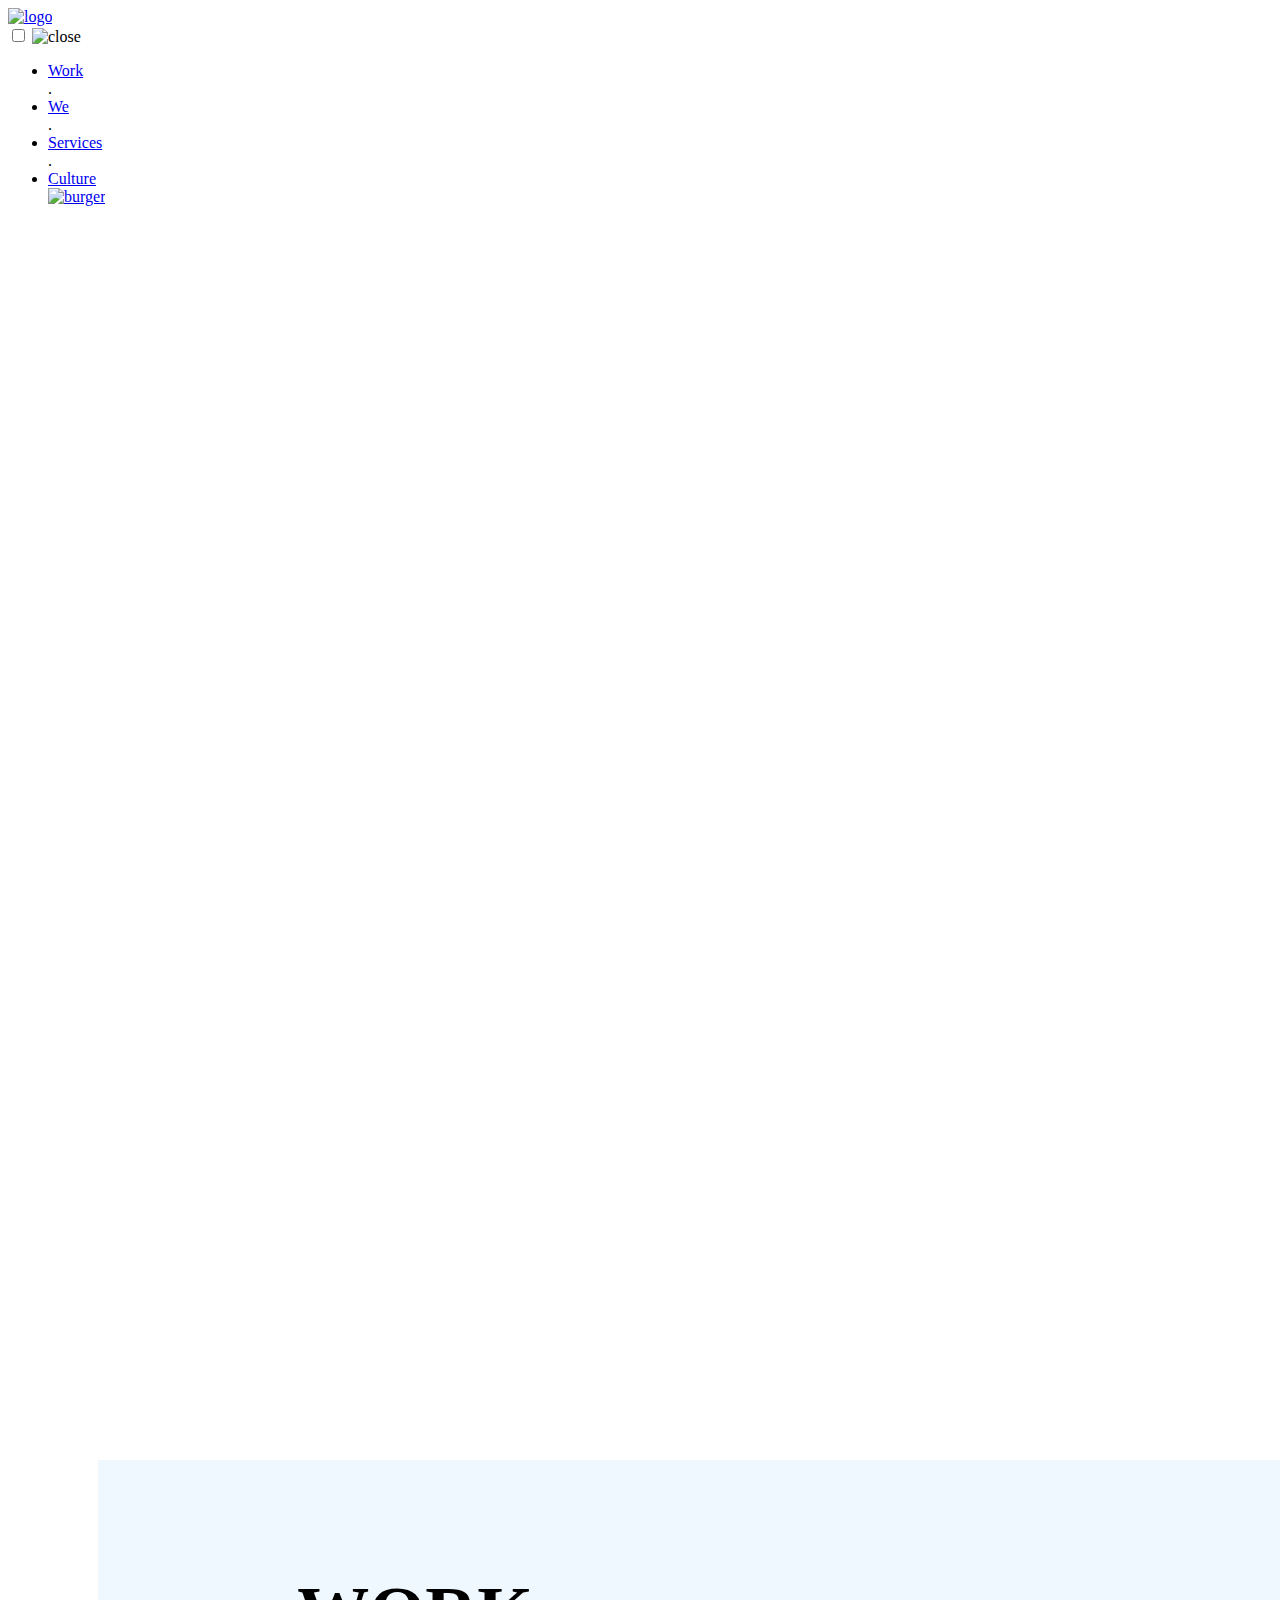
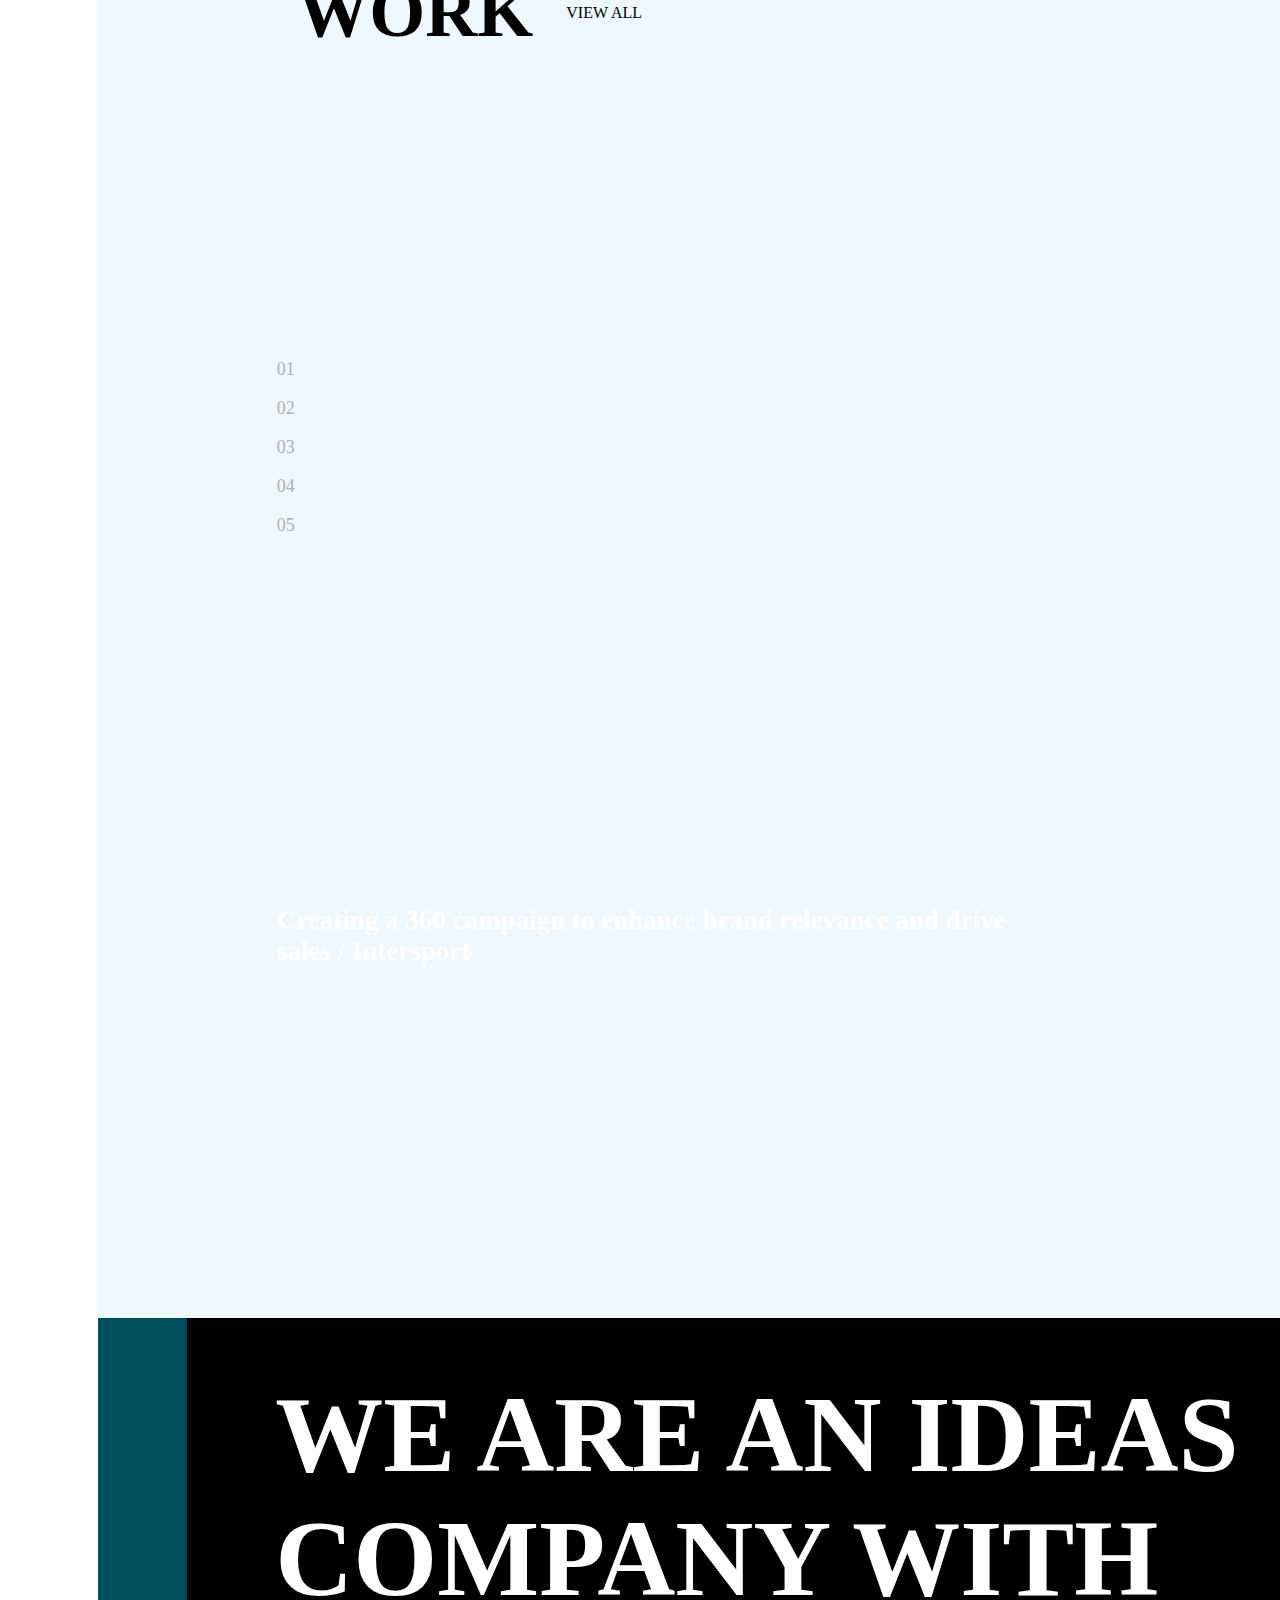
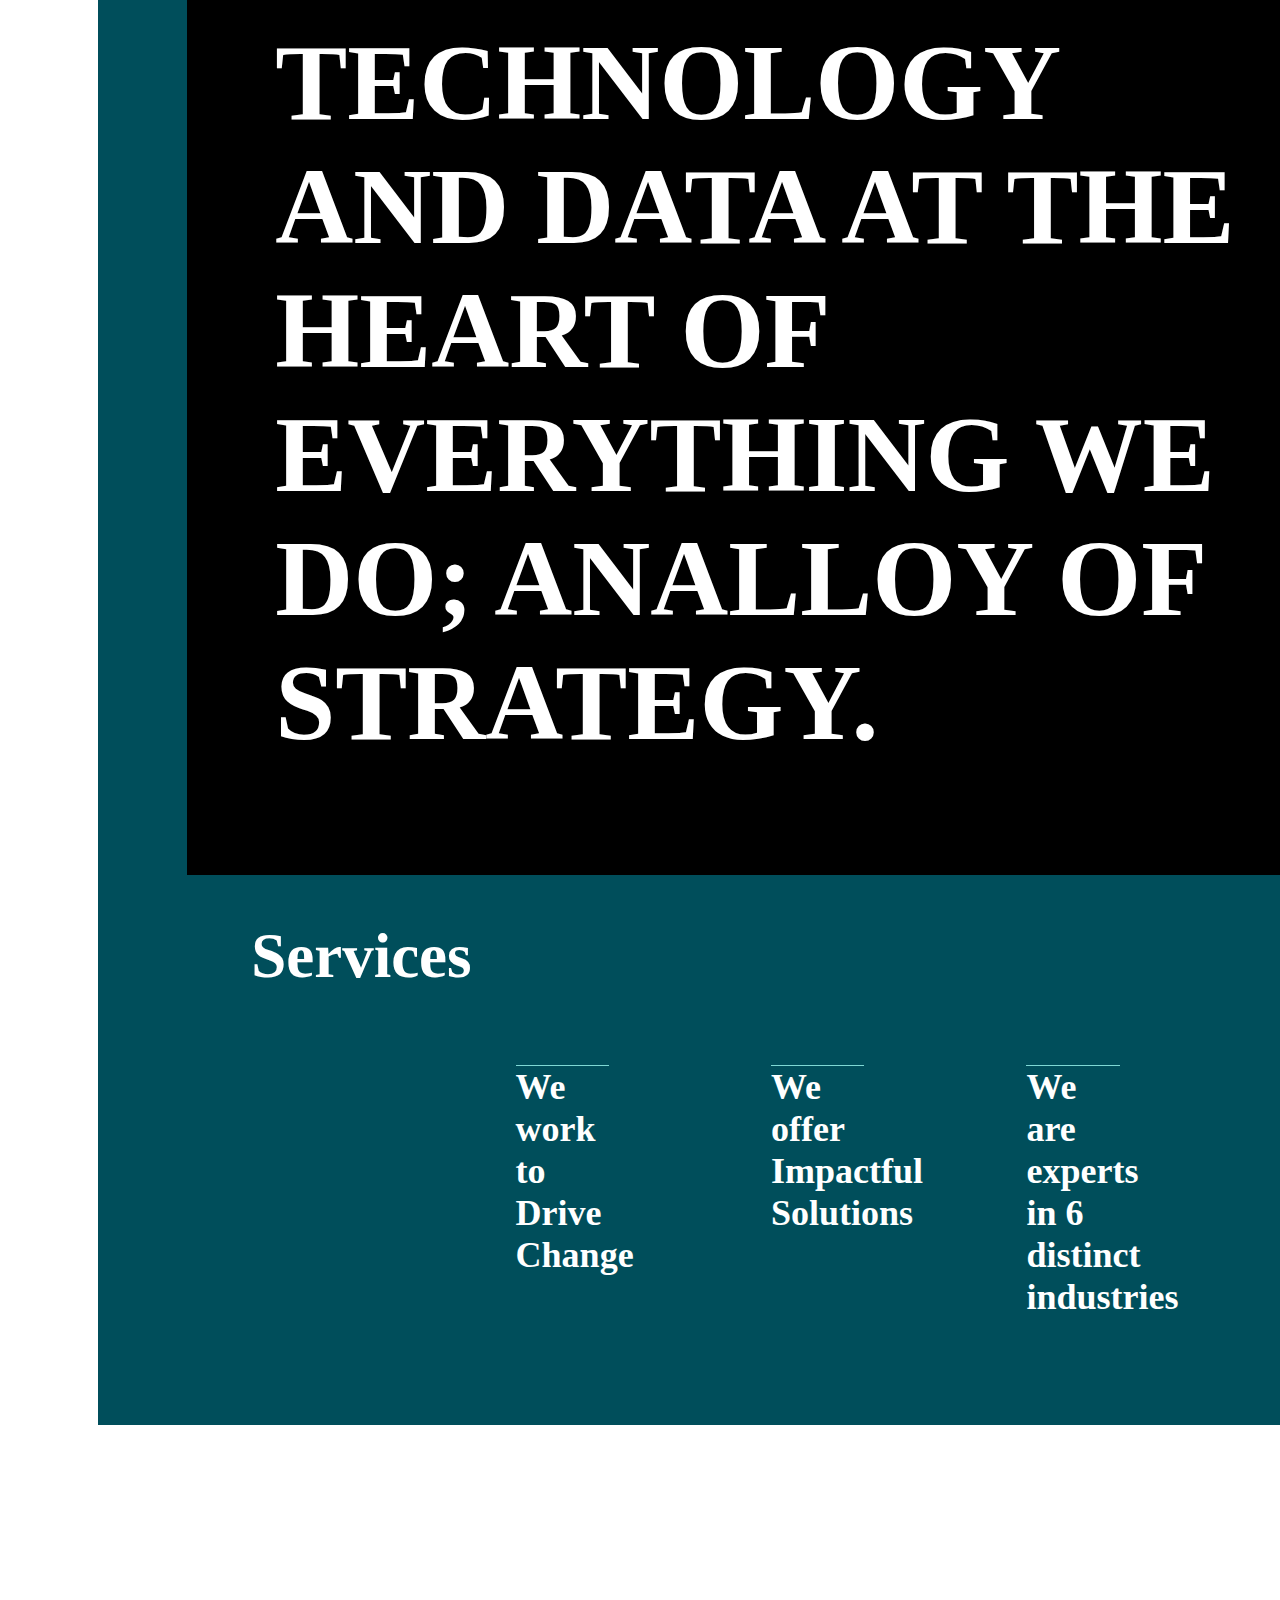
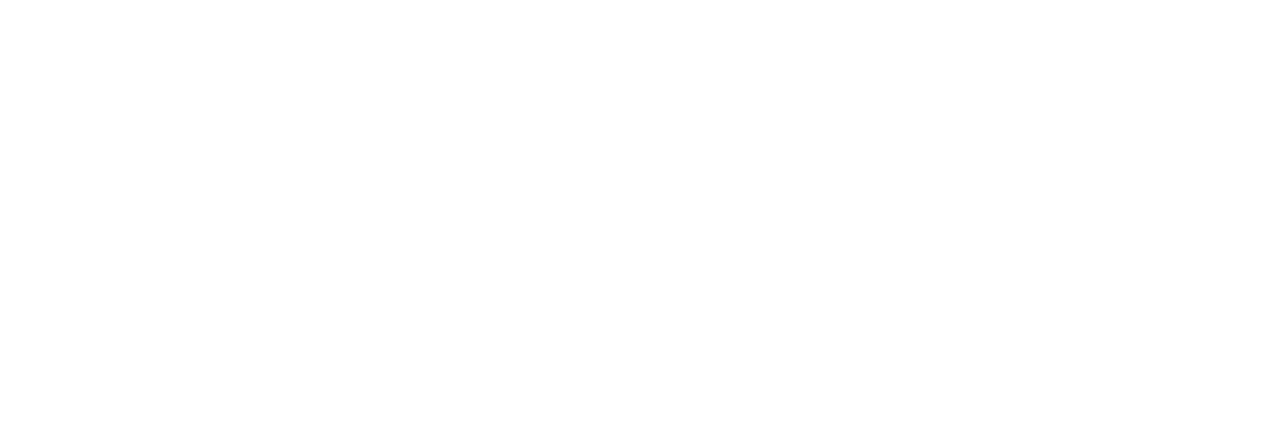
==== GROUPE/HTML/index.html @ 6a426c8b "Merge branch 'main' of https://github.com/MathisGredtYnov/GestionProjet" ====
<!DOCTYPE html>
<html lang="en">

<head>
    <meta charset="UTF-8">
    <meta http-equiv="X-UA-Compatible" content="IE=edge">
    <meta name="viewport" content="width=device-width, initial-scale=1.0">
    <link rel="stylesheet" href="../CSS/Header.css">
    <title>Document</title>
</head>

<body>
    <div class="header">
        <div class="logo">
            <a href="/" class="logo">
            <img src="../ASSETS/logo/logo.png" alt="logo">
            </a>
        </div>
        <div class="lien">
            <input class="menu_button" type="checkbox" id="menu_button">
            <label for="menu_button">
                <img src="../ASSETS/svg/close.svg" alt="close" class="close">
            </label>
            <nav class="menu">
                <ul>
                    <li><a href="/HTML/HeaderV2.html">Work</a></li>
                    <li2><a>.</a></li2>
                    <li><a href="/We">We</a></li>
                    <li2><a>.</a></li2>
                    <li><a href="/Services">Services</a></li>
                    <li2><a>.</a></li2>
                    <li><a href="/Culture">Culture</a></li>
                    <a href="../HTML/HeaderV2.html"> <img src="../ASSETS/svg/menu.svg" alt="burger"/></a>
                </ul>
            </nav>
        </div>
    </div>
    <svg class="titre" viewbox="0 0 10 2">
        <text x="5" y="1" class="ui" text-anchor="middle" font-size="0.77" fill="none" stroke-width=".005"
            stroke="#fff">we drive change</text>
    </svg>
    <div class="textTop">
        Our mission is to DRIVE CHANGE, delivering positive and long-lasting impact through creative innovation.
    </div>
    <div id="main">

        <div id="container_header">
            <h1>WORK</h1>
            <p id="title">VIEW ALL</p>
        </div>
        <div id="first_container">
            <div id="number_bar">
                <p class="number">01</p>
                <p class="number">02</p>
                <p class="number">03</p>
                <p class="number">04</p>
                <p class="number">05</p>
            </div>
            <div id="to_change">
                Creating a 360 campaign to enhance brand relevance and drive sales / Intersport</div>
            <div></div>
        </div>
    </div>
    <div id="main2">
        <div id="second_container">
            <div class="texte1">WE ARE AN IDEAS COMPANY WITH TECHNOLOGY 
                AND DATA AT THE HEART OF EVERYTHING WE DO; ANALLOY OF STRATEGY.
            </div>
        </div>
        <div id="container_footer">
        </div>
        <div class="texte2">
            Services
        </div>
    </div>
    <div id="main3">
        <div class="We">We work to Drive Change</div>
        <div class="We">We offer Impactful Solutions</div>
        <div class="We">We are experts in 6 distinct industries</div>
    </div>
    <div id="Bottom">
        <div class="culture">
            Culture
        </div>

        <div class="the">
            The combination of our different backgrounds and disciplines 
            is among our key assets as we all share a valuable range of 
            perspectives, which help push our thinking further.
        </div>
    </div>
</body>
</html>

<style>
    body {
        background-image: url("../ASSETS/img/background.jpg");
        background-repeat: no-repeat;
        background-attachment: fixed;
        background-size: cover;
        font-family: 'Gotham-Black';
        padding-right: 0%;
        width: 100vw;
        overflow-x: hidden;
    }

    @font-face {
        font-family: "Gotham-Black";
        src: url(../ASSETS/Font/Gotham-Black.otf);
    }

    @font-face {
        font-family: "Gotham-Black-Light";
        src: url(../ASSETS/Font/GothamBook.ttf);
    }

    #main {
        height: 150vh;
        background-color: aliceblue;
        padding-top: 12vh;
        padding-left: 7vw;
        margin-left: 7vw;
        display: flex;
        flex-direction: column;
    }

    #container_header {
        width: 100%;
        height: 10vh;
        display: flex;
        align-items: center;
        padding-left: 10%;
    }

    h1 {
        font-size: 4.5em;
    }

    #title {
        font-size: 1em;
        margin-left: 3%;
    }

    #first_container {
        width: 100%;
        height: 95%;
        margin-top: 7vh;
        padding-top: 20%;
        padding-left: 7vw;
        background-image: url(../ASSETS/img/image1.jpg);
        background-repeat: no-repeat;
        background-size: 100%;
        display: flex;   
        flex-direction: column;
        overflow: hidden;
    }

    .number{
        border: none;
        font-size: large;
        color: #afafaf;
    }
    .number:hover{
        cursor: pointer;
        color: #ffffff;
        transition: 1s;
    }

    #to_change{
        width: 70%;
        height: 100%;
        display: flex;
        align-items: center;
        justify-content: center;
        font-size: 3vh;
        color: white;
        font-weight: 800;
    }

    #main2 {
        height: 130%;
        background-color: #004E5B;
        padding-left: 7vw;
        margin-left: 7vw;
        display: flex;
        flex-direction: column;
    }

    #second_container {
        width: 100%;
        height: 120%;
        background-color: black;
        display: flex;
    }

    .texte1 {
        color: white;
        font-weight: 800;
        font-size: 12vh;
        padding-top: 5%;
        padding-left: 8%;
        padding-bottom: 10%;
    }

    #container_footer {
        width: 100%;
        height: 10%;
        display: flex;
        align-items: center;
        padding-left: 10%;
    }

    .texte2 {
        color: white;
        font-weight: 800;
        font-size: 7vh;
        margin-top: 5vh;
        margin-left: 5vw;
    }

    #main3 {
        height: 40vh;
        background-color: #004E5B;
        padding-left: 20vw;
        margin-left: 7vw;
        display: flex;
        padding-top: 8vh;
    }

    .We{
        margin-left: 18vh;
        font-size: 4vh;
        height: 20%;
        width: 10%;
        color: white;
        background-color: #004E5B;
        border-top: 1px solid #7FD8D5;
        font-family: 'Gotham-Black-Light';
        font-weight: 900;
    }

    .culture{
        color: white;
        font-weight: 800;
        font-size: 7vh;
        margin-top: 19vh;
        margin-left: 18vw;
    }

    .the{
        margin-top: 12vh;
        margin-left: 35vw;
        height: 20%;
        width: 54%;
        font-weight: 500;
        font-size: 5vh;
        color: white;
        font-family: 'Gotham-Black-Light';
    }

    .textTop{
        margin-top: 22%;
        margin-left: 50vw;
        height: 30%;
        width: 40%;
        font-weight: 700;
        font-size: 2.7em;
        color: white;
        font-family: 'Gotham-Black-Light';
        padding-bottom: 20vh; 
        line-height: 1.5em;
    }

    .titre{
        margin-top: 15%
    }



</style>
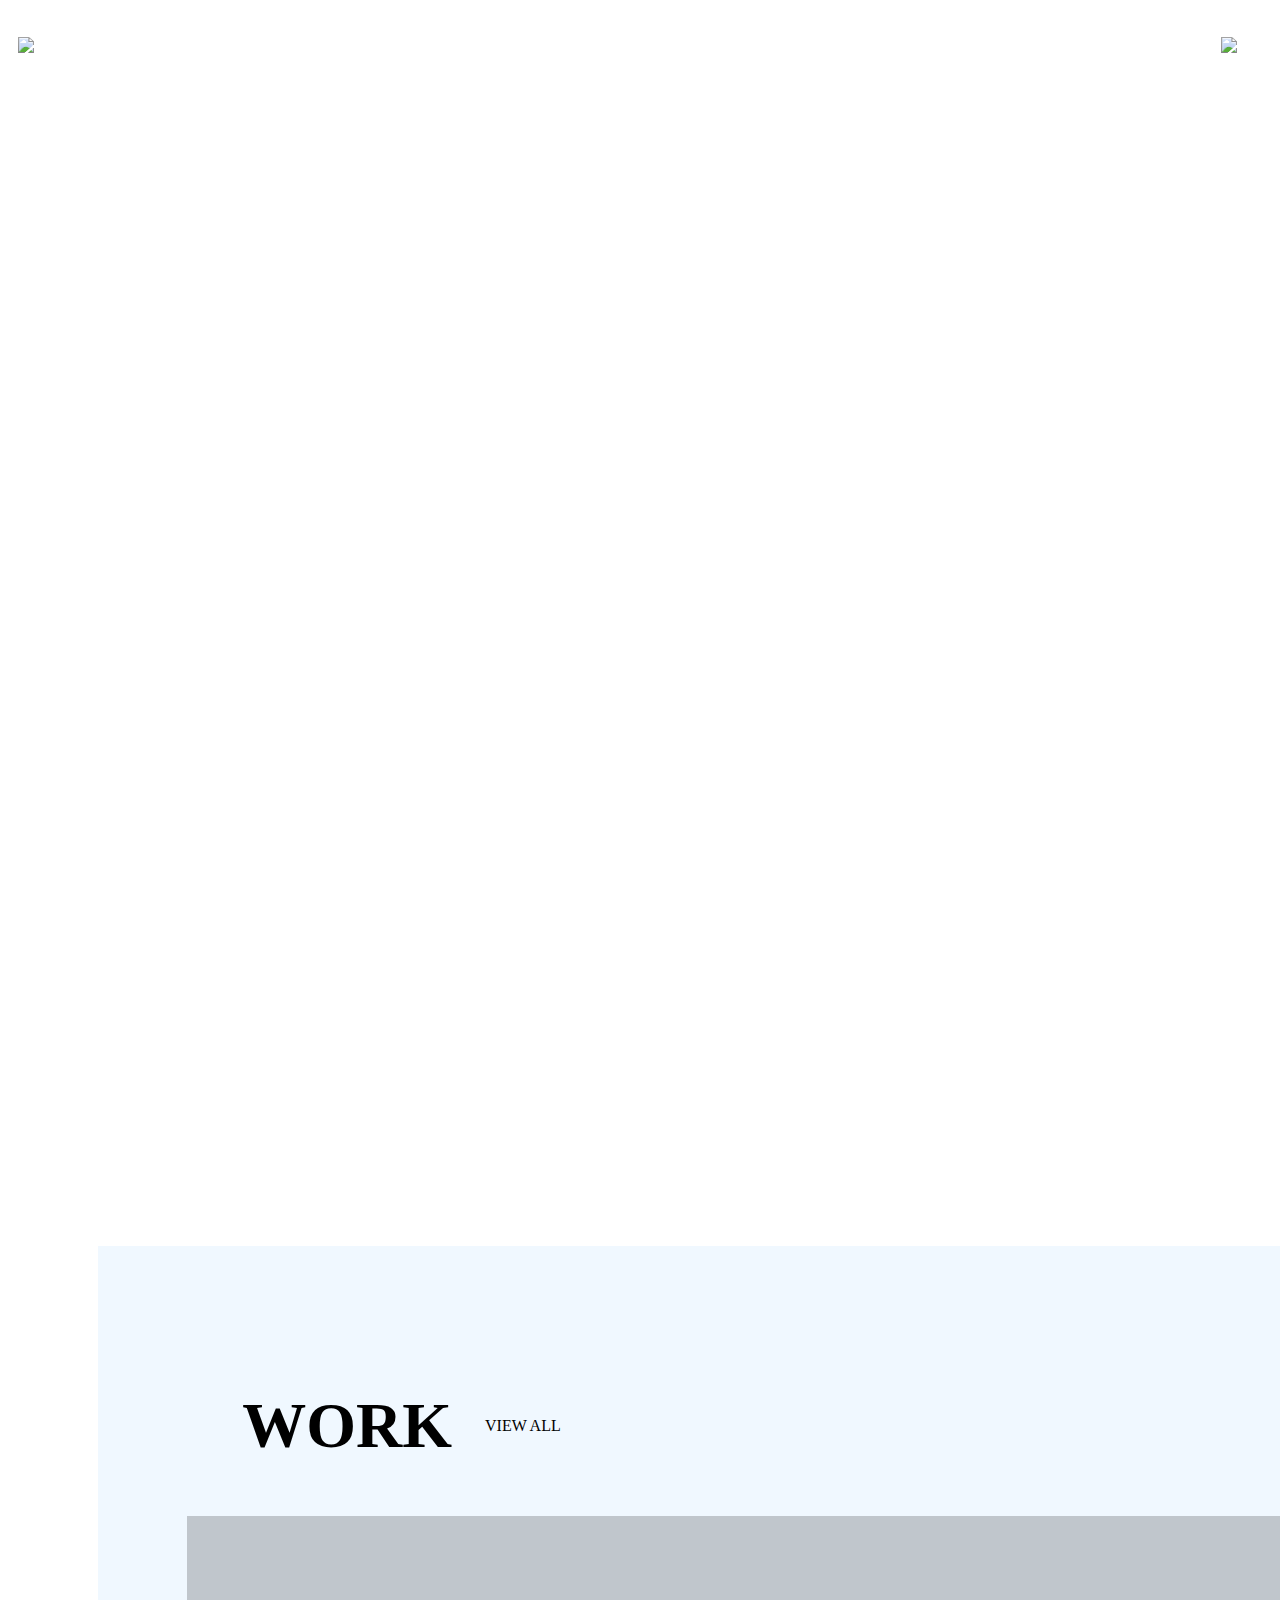
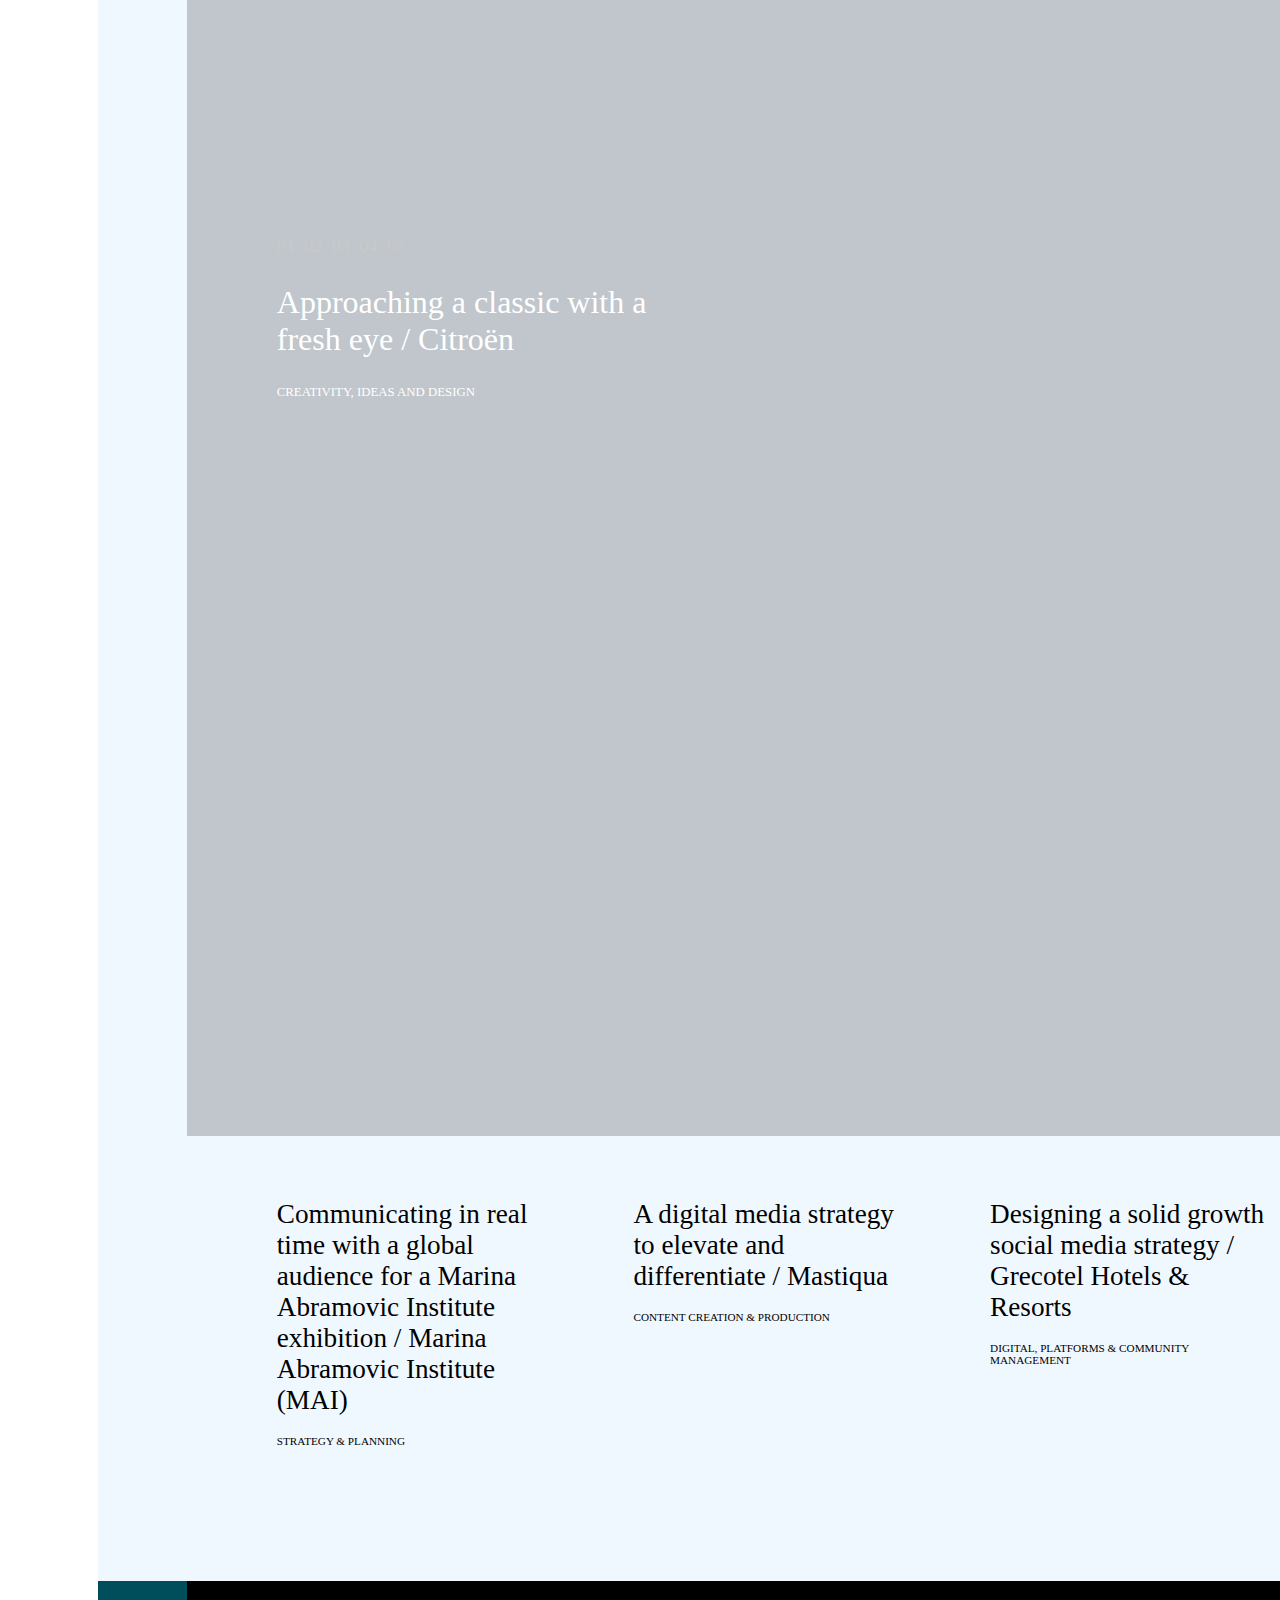
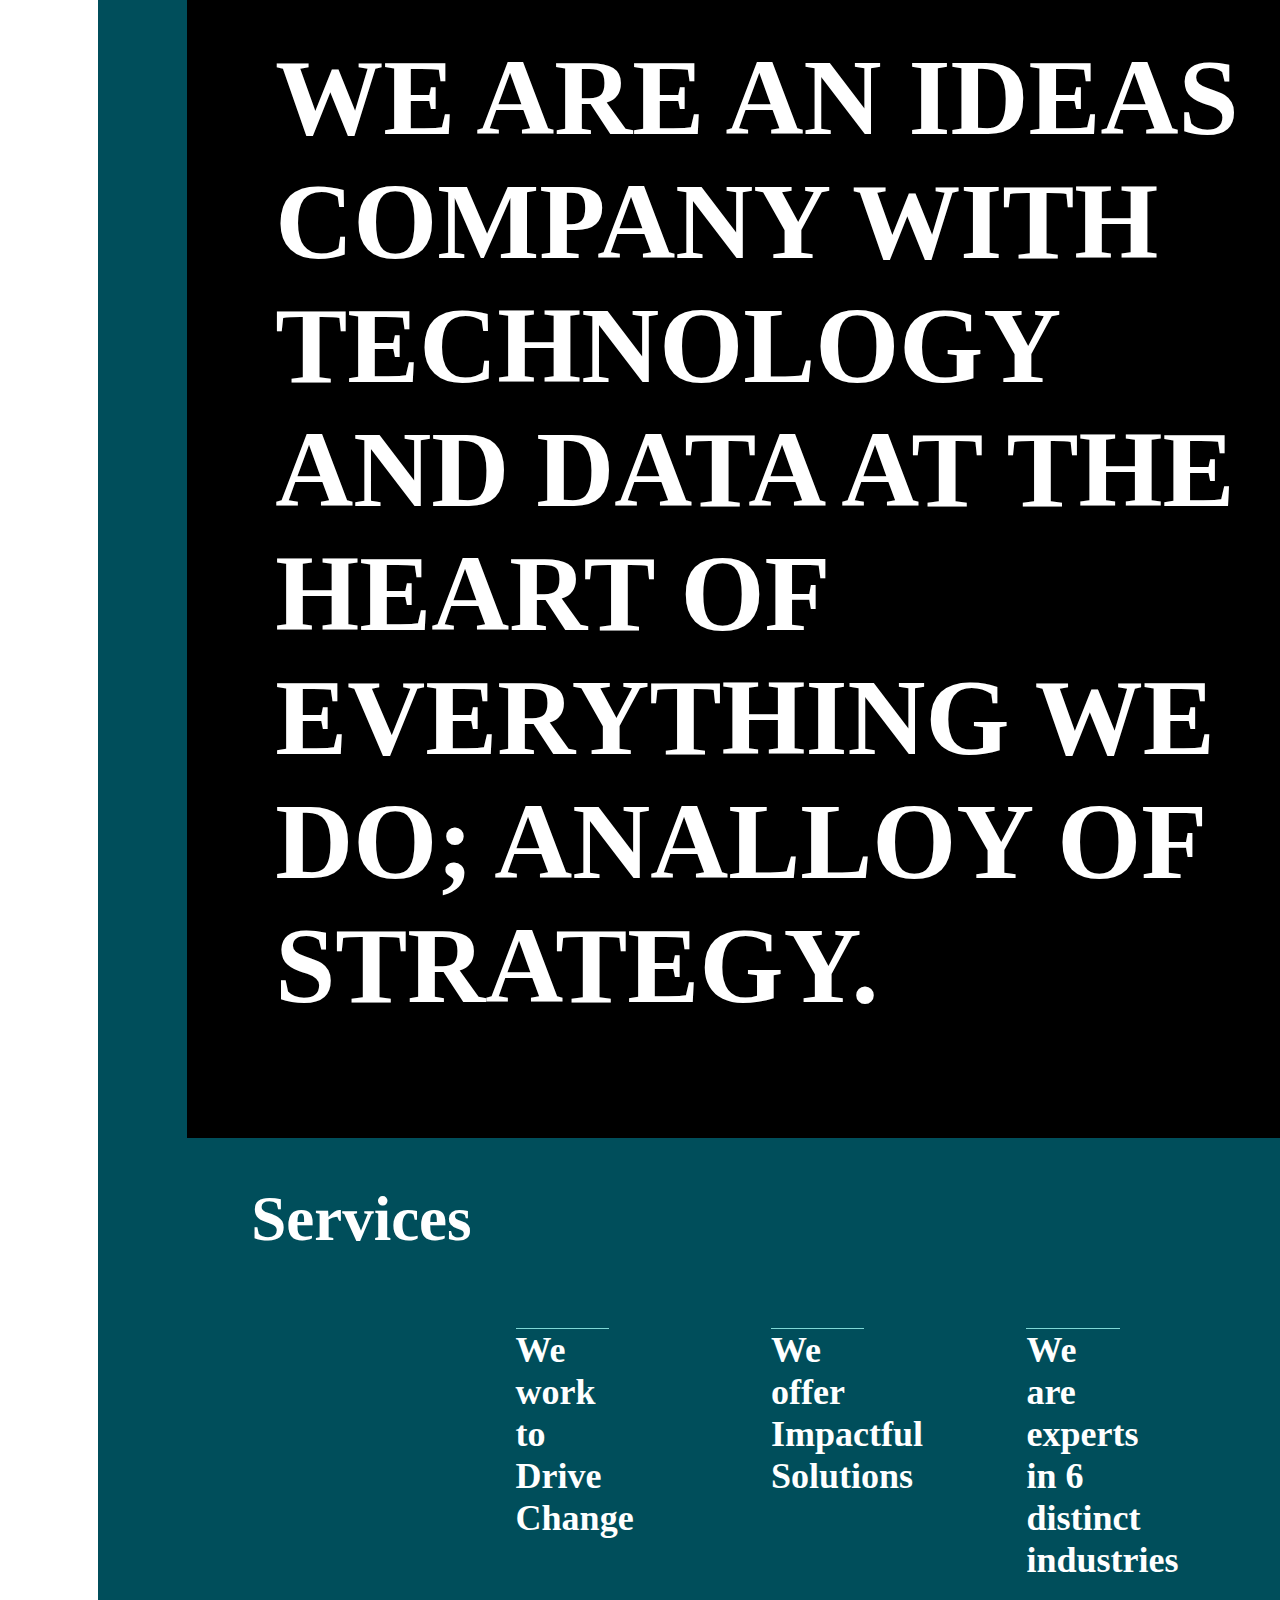
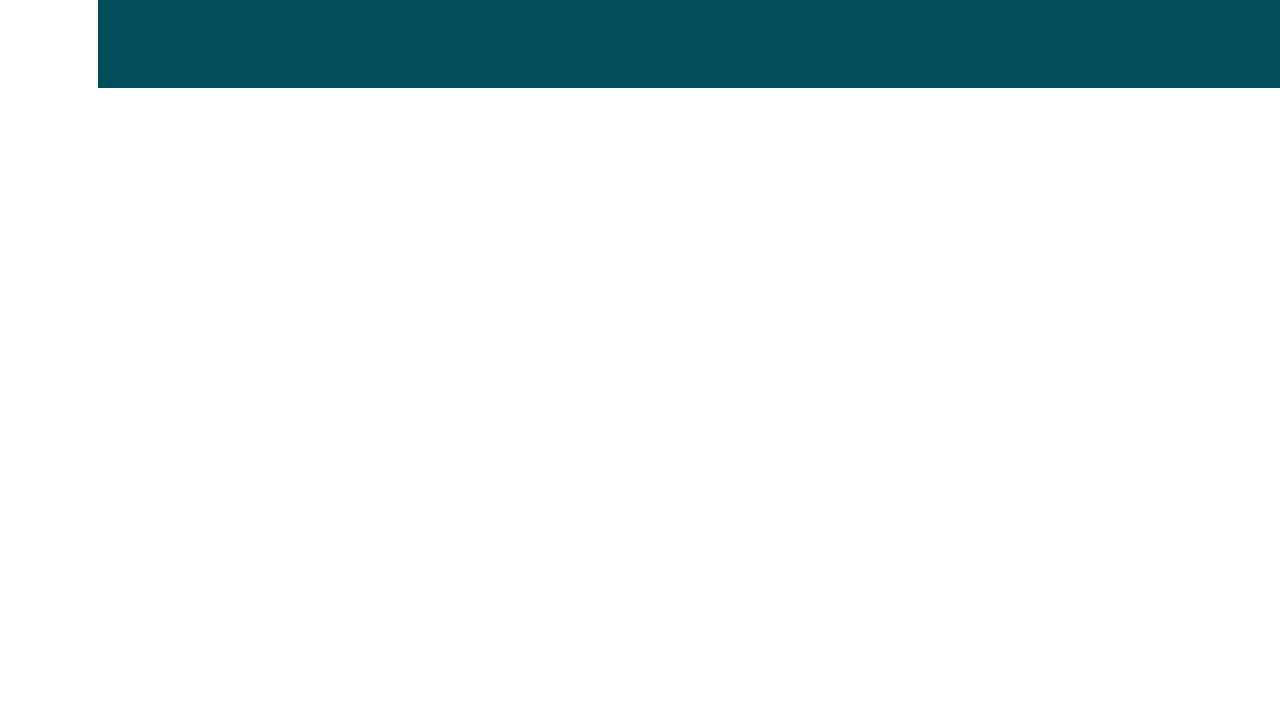
==== commit 958fd87e: "Merge branch 'main' of https://github.com/MathisGredtYnov/GestionProjet" ====
--- a/GROUPE/HTML/index.html
+++ b/GROUPE/HTML/index.html
@@ -6,6 +6,7 @@
     <meta http-equiv="X-UA-Compatible" content="IE=edge">
     <meta name="viewport" content="width=device-width, initial-scale=1.0">
     <link rel="stylesheet" href="../CSS/Header.css">
+    <script src="https://code.jquery.com/jquery-3.6.0.min.js"></script>
     <title>Document</title>
 </head>
 
@@ -13,7 +14,7 @@
     <div class="header">
         <div class="logo">
             <a href="/" class="logo">
-            <img src="../ASSETS/logo/logo.png" alt="logo">
+                <img src="../ASSETS/logo/logo.png" alt="logo">
             </a>
         </div>
         <div class="lien">
@@ -30,7 +31,7 @@
                     <li><a href="/Services">Services</a></li>
                     <li2><a>.</a></li2>
                     <li><a href="/Culture">Culture</a></li>
-                    <a href="../HTML/HeaderV2.html"> <img src="../ASSETS/svg/menu.svg" alt="burger"/></a>
+                    <a href="../HTML/HeaderV2.html"> <img src="../ASSETS/svg/menu.svg" alt="burger" /></a>
                 </ul>
             </nav>
         </div>
@@ -50,20 +51,39 @@
         </div>
         <div id="first_container">
             <div id="number_bar">
-                <p class="number">01</p>
-                <p class="number">02</p>
-                <p class="number">03</p>
-                <p class="number">04</p>
-                <p class="number">05</p>
+                <span class="number" id="nb1">01</span>
+                <span class="number" id="nb2">02</span>
+                <span class="number" id="nb3">03</span>
+                <span class="number" id="nb4">04</span>
+                <span class="number" id="nb5">05</span>
             </div>
             <div id="to_change">
-                Creating a 360 campaign to enhance brand relevance and drive sales / Intersport</div>
-            <div></div>
+                Approaching a classic with a fresh eye / Citroën</div>
+            <div id="to_change2">CREATIVITY, IDEAS AND DESIGN</div>
+        </div>
+        <div id="under_container">
+            <span class="under_text_container">
+                <span class="under_text">Communicating in real time with a global audience for a Marina Abramovic
+                    Institute exhibition / Marina
+                    Abramovic Institute (MAI)
+                </span>
+                <div class="link">STRATEGY & PLANNING</div>
+            </span>
+            <span class="under_text_container">
+                <span class="under_text">A digital media strategy to elevate and differentiate / Mastiqua
+                </span>
+                <div class="link">CONTENT CREATION & PRODUCTION</div>
+            </span>
+            <span class="under_text_container">
+                <span class="under_text">Designing a solid growth social media strategy / Grecotel Hotels & Resorts
+                </span>
+                <div class="link">DIGITAL, PLATFORMS & COMMUNITY MANAGEMENT</div>
+            </span>
         </div>
     </div>
     <div id="main2">
         <div id="second_container">
-            <div class="texte1">WE ARE AN IDEAS COMPANY WITH TECHNOLOGY 
+            <div class="texte1">WE ARE AN IDEAS COMPANY WITH TECHNOLOGY
                 AND DATA AT THE HEART OF EVERYTHING WE DO; ANALLOY OF STRATEGY.
             </div>
         </div>
@@ -84,12 +104,13 @@
         </div>
 
         <div class="the">
-            The combination of our different backgrounds and disciplines 
-            is among our key assets as we all share a valuable range of 
+            The combination of our different backgrounds and disciplines
+            is among our key assets as we all share a valuable range of
             perspectives, which help push our thinking further.
         </div>
     </div>
 </body>
+
 </html>
 
 <style>
@@ -102,6 +123,11 @@
         padding-right: 0%;
         width: 100vw;
         overflow-x: hidden;
+        overflow-y: scroll;
+    }
+
+    body::-webkit-scrollbar {
+        display: none;
     }
 
     @font-face {
@@ -115,9 +141,9 @@
     }
 
     #main {
-        height: 150vh;
+        height: 200vh;
         background-color: aliceblue;
-        padding-top: 12vh;
+        padding-top: 15vh;
         padding-left: 7vw;
         margin-left: 7vw;
         display: flex;
@@ -129,52 +155,104 @@
         height: 10vh;
         display: flex;
         align-items: center;
-        padding-left: 10%;
+        padding-left: 5%;
     }
 
     h1 {
-        font-size: 4.5em;
+        font-size: 4em;
     }
 
     #title {
+        font-family: "Gotham-Black-Light";
         font-size: 1em;
         margin-left: 3%;
     }
 
     #first_container {
         width: 100%;
-        height: 95%;
-        margin-top: 7vh;
-        padding-top: 20%;
+        height: 50%;
+        margin-top: 5vh;
+        padding-top: 20em;
         padding-left: 7vw;
-        background-image: url(../ASSETS/img/image1.jpg);
+        background-image: url(../ASSETS/img/image4.jpg);
+        background-color: rgba(0, 0, 0, 0.2);
         background-repeat: no-repeat;
-        background-size: 100%;
-        display: flex;   
+        background-attachment: center;
+        background-size: cover;
+        display: flex;
         flex-direction: column;
         overflow: hidden;
     }
 
-    .number{
+    #under_container {
+        width: 90%;
+        margin-top: 7vh;
+        padding-left: 7vw;
+
+        display: flex;
+        justify-content: space-between;
+        overflow: hidden;
+    }
+
+    .under_text_container {
+        width: 28%;
+    }
+
+    .under_text {
+        font-size: 1.7em;
+    }
+
+    .under_text:hover {
+        cursor: pointer;
+    }
+
+    .link {
+        margin-top: 7%;
+        font-size: 0.7em;
+        color: black;
+        font-family: "Gotham-Black-Light";
+    }
+
+    .link:hover {
+        cursor: pointer;
+    }
+
+    #number_bar {
+        width: 10vw;
+        display: flex;
+        justify-content: space-between;
+    }
+
+    .number {
         border: none;
         font-size: large;
-        color: #afafaf;
-    }
-    .number:hover{
+        color: #c9c9c9;
+    }
+
+    .number:hover {
         cursor: pointer;
         color: #ffffff;
         transition: 1s;
     }
 
-    #to_change{
-        width: 70%;
-        height: 100%;
+    #to_change {
+        margin-top: 3vh;
+        width: 40%;
         display: flex;
         align-items: center;
         justify-content: center;
-        font-size: 3vh;
-        color: white;
-        font-weight: 800;
+        font-size: 2em;
+        color: rgb(255, 255, 255);
+    }
+
+    #to_change2 {
+        margin-top: 3vh;
+        width: 40%;
+        display: flex;
+        font-size: 0.8em;
+
+        font-family: "Gotham-Black-Light";
+        color: rgb(255, 255, 255);
     }
 
     #main2 {
@@ -227,7 +305,7 @@
         padding-top: 8vh;
     }
 
-    .We{
+    .We {
         margin-left: 18vh;
         font-size: 4vh;
         height: 20%;
@@ -239,7 +317,7 @@
         font-weight: 900;
     }
 
-    .culture{
+    .culture {
         color: white;
         font-weight: 800;
         font-size: 7vh;
@@ -247,7 +325,7 @@
         margin-left: 18vw;
     }
 
-    .the{
+    .the {
         margin-top: 12vh;
         margin-left: 35vw;
         height: 20%;
@@ -258,7 +336,7 @@
         font-family: 'Gotham-Black-Light';
     }
 
-    .textTop{
+    .textTop {
         margin-top: 22%;
         margin-left: 50vw;
         height: 30%;
@@ -267,14 +345,49 @@
         font-size: 2.7em;
         color: white;
         font-family: 'Gotham-Black-Light';
-        padding-bottom: 20vh; 
+        padding-bottom: 20vh;
         line-height: 1.5em;
     }
 
-    .titre{
+    .titre {
         margin-top: 15%
     }
-
-
-
-</style>+</style>
+
+<script>
+    $(document).ready(function () {
+        $("#nb1").click(function () {
+            $("#to_change").html("Creating a 360 campaign to enhance brand relevance and drive sales / Intersport");
+            $("#to_change2").html("Retail");
+            $("#first_container").style.backgroundImage = "url(..ASSETS/img/image2.jpg)";
+        });
+    });
+    $(document).ready(function () {
+        $("#nb2").click(function () {
+            $("#to_change").html("Push the button! / Go Prosvasis/Softone");
+            $("#to_change2").html("CREATIVITY, IDEAS ANS DESIGNS");
+            $("#first_container").backgroundImage = "url(..ASSETS/img/image2.jpg)";
+        });
+    });
+    $(document).ready(function () {
+        $("#nb3").click(function () {
+            $("#to_change").html("Island Of Truth: an impressive TVC encapsulating a brand's new position / Skinos Mastiha Spirit");
+            $("#to_change2").html("CONTENT CREATION & PRODUCTION");
+            $("#first_container").backgroundImage = "url(..ASSETS/img/image2.jpg)";
+        });
+    });
+    $(document).ready(function () {
+        $("#nb4").click(function () {
+            $("#to_change").html("Designing and developing visual content for organic and paid placements / VO5");
+            $("#to_change2").html("CONTENT CREATION & PRODUCTION");
+            $("#first_container").backgroundImage = "url(..ASSETS/img/image2.jpg)";
+        });
+    });
+    $(document).ready(function () {
+        $("#nb5").click(function () {
+            $("#to_change").html("Approaching a classic with a fresh eye / Citroën");
+            $("#to_change2").html("CREATIVITY, IDEAS ANS DESIGNS");
+            $("#first_container").backgroundImage = "url(..ASSETS/img/image2.jpg)";
+        });
+    });
+</script>--- a/GROUPE/CSS/Header.css
+++ b/GROUPE/CSS/Header.css
@@ -0,0 +1,138 @@
+@font-face {
+    font-family: 'GothamBlack';
+    src: url('../ASSETS/Font/Gotham-Black.otf');
+}
+
+@font-face {
+    font-family: 'GothamMedium';
+    src: url('../ASSETS/Gotham-Font/GothamMedium.ttf');
+}
+
+/* début header*/
+
+
+.header {
+    box-sizing: border-box;
+    font-family: "GothamBlack";
+    background-color: transparent;
+    color: #ffffff;
+    padding: 10px;
+    height: 75px;
+    width: 100vw;
+    justify-content: space-between;
+    display: flex;
+    align-items: center;
+    position: fixed;
+}
+.logo {
+    display: flex;
+    align-items: center;
+    height: 100%;
+}
+.logo p {
+    font-weight: 700;
+    font-size: 1em;
+    color: #fff;
+}
+.logo img {
+    padding-right: 10px;
+    max-width: 100%;
+    max-height: 100%;
+    object-fit: cover;
+    display: block;
+}
+.lien {
+    display: flex;
+    justify-content: space-between;
+    align-items: center;
+}
+.menu_button, .menu_button + label  {
+    display: none;
+}
+
+.menu{
+    display: flex;
+    flex: end;
+}
+
+ul{
+    display: flex;
+    justify-content: space-between;
+    align-items: center;
+    height: 100%;
+}
+
+li {
+    padding: 0px 25px;
+    display: inline;
+    font-size: 1em;
+    color: #ffffff;
+    font-weight: 400;
+    text-transform: uppercase;
+}
+a {
+    color: #ffffff;
+    text-decoration: none;
+}
+
+
+a:hover {
+    text-decoration: line-through;
+    font-size: 400;
+}
+
+.burger {
+    cursor: pointer;
+}
+/* Header End */
+
+@media screen and (max-width: 991px) {
+    /* Header */
+    .menu_button, .menu_button + label  {
+        display: block;
+    }
+    .menu_button + label {
+        cursor: pointer;
+    }
+    .menu_button + label .close {
+        display: none;
+    }
+    .menu_button + label .burger {
+        display: block;
+    }
+    .menu_button:checked + label .close {
+        display: block;
+    }
+    .menu_button:checked + label .burger {
+        display: none;
+    }
+    .menu {
+        background-color: #232429;
+        position: absolute;
+        top: 75px;
+        right: 0px;
+        border-bottom-left-radius: 10px;
+        padding: 0px 0px 10px 10px;
+        display: none;
+    }
+    .menu_button {
+        opacity: 0;
+    }
+    ul {
+        display: flex;
+        flex-direction: column;
+        justify-content: center;
+        height: 100%;
+        width: 100%;
+    }
+    li {
+        padding: 10px;
+        font-size: 1.5em;
+        text-align: right;
+        border-top: 1px solid #195FA5;
+    }
+    .menu_button:checked ~ .menu {
+        display: block;
+    }
+    /* Header End */
+}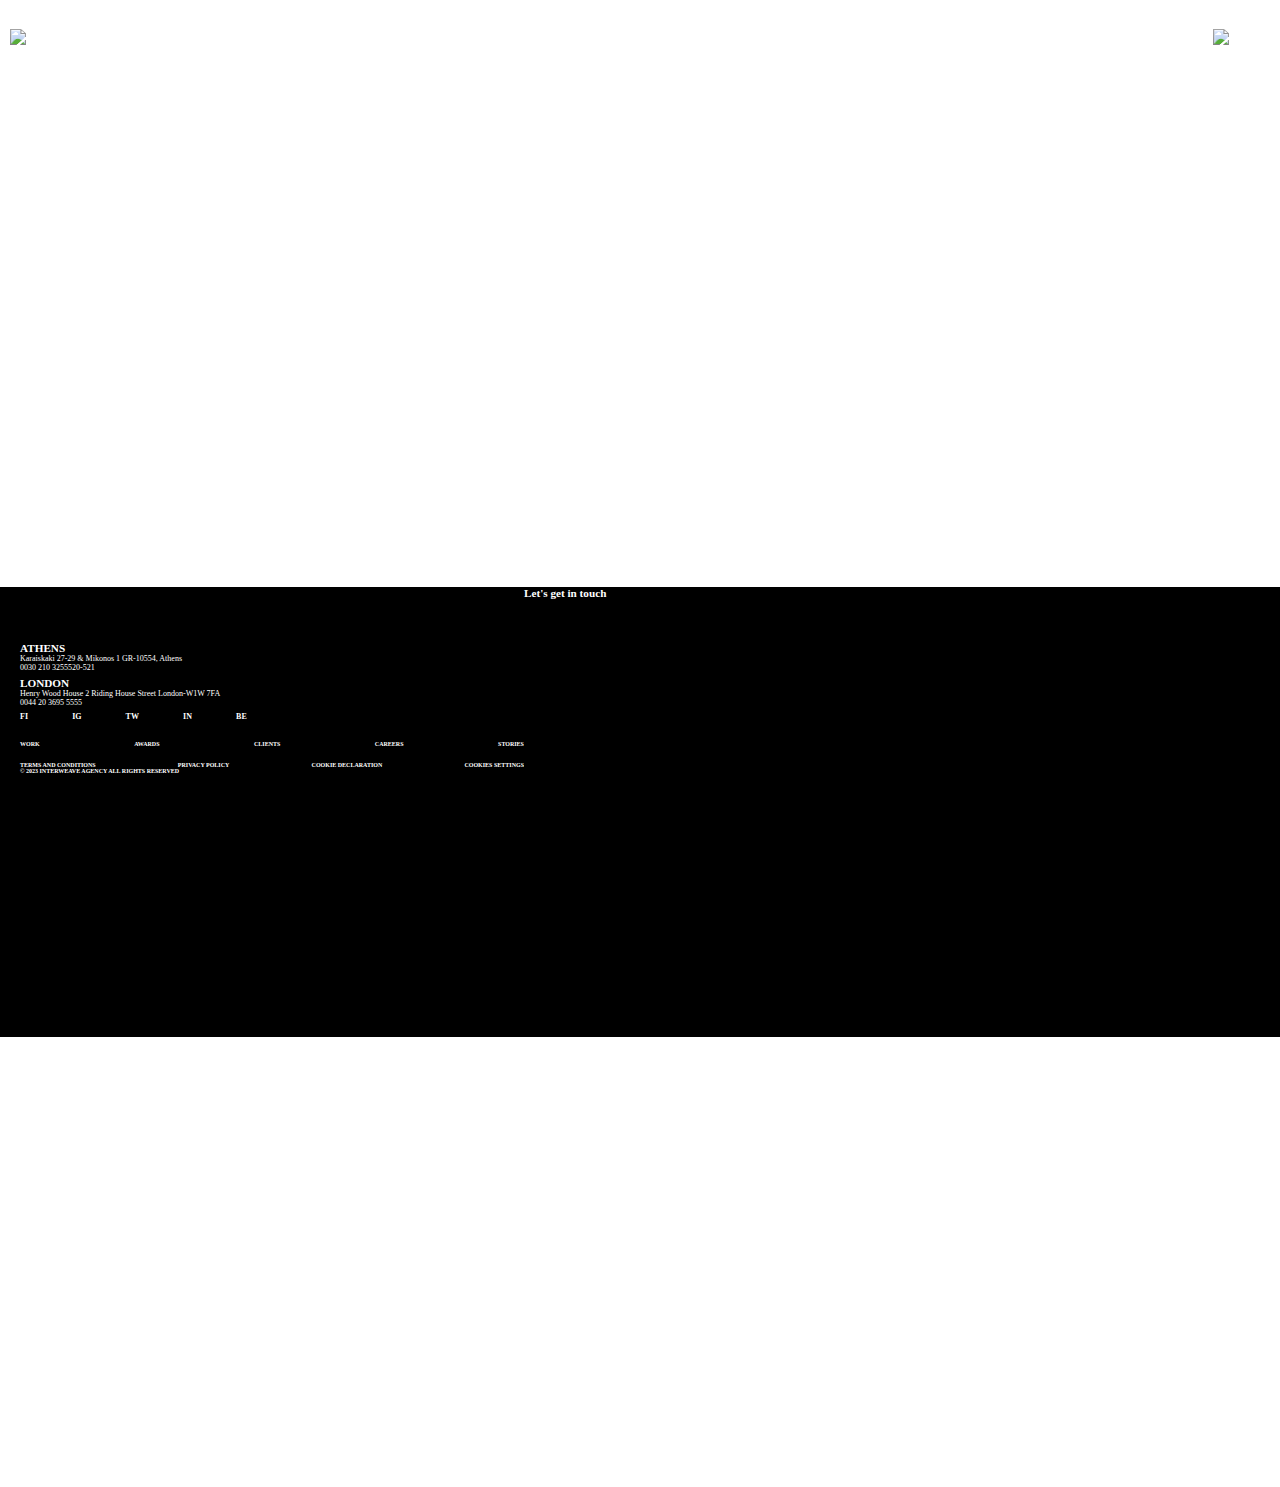
==== commit bedd3670: "Changement Nom Fichier Html" ====
--- a/GROUPE/HTML/index.html
+++ b/GROUPE/HTML/index.html
@@ -5,15 +5,18 @@
     <meta charset="UTF-8">
     <meta http-equiv="X-UA-Compatible" content="IE=edge">
     <meta name="viewport" content="width=device-width, initial-scale=1.0">
+
+    <script src="https://code.jquery.com/jquery-3.6.0.min.js"></script>
+    <link rel="stylesheet" href="../CSS/index.css">
     <link rel="stylesheet" href="../CSS/Header.css">
-    <script src="https://code.jquery.com/jquery-3.6.0.min.js"></script>
-    <title>Document</title>
+    <link rel="stylesheet" href="../CSS/Footer.css">
+    <title>INTERWEAVE</title>
 </head>
 
 <body>
     <div class="header">
         <div class="logo">
-            <a href="/" class="logo">
+            <a href="index.html" class="logo">
                 <img src="../ASSETS/logo/logo.png" alt="logo">
             </a>
         </div>
@@ -24,13 +27,13 @@
             </label>
             <nav class="menu">
                 <ul>
-                    <li><a href="/HTML/HeaderV2.html">Work</a></li>
+                    <li><a href="work.html">Work</a></li>
                     <li2><a>.</a></li2>
-                    <li><a href="/We">We</a></li>
+                    <li><a href="">We</a></li>
                     <li2><a>.</a></li2>
-                    <li><a href="/Services">Services</a></li>
+                    <li><a href="">Services</a></li>
                     <li2><a>.</a></li2>
-                    <li><a href="/Culture">Culture</a></li>
+                    <li><a href="">Culture</a></li>
                     <a href="../HTML/HeaderV2.html"> <img src="../ASSETS/svg/menu.svg" alt="burger" /></a>
                 </ul>
             </nav>
@@ -46,7 +49,7 @@
     <div id="main">
 
         <div id="container_header">
-            <h1>WORK</h1>
+            <h1 class="h1_a">WORK</h1>
             <p id="title">VIEW ALL</p>
         </div>
         <div id="first_container">
@@ -109,250 +112,61 @@
             perspectives, which help push our thinking further.
         </div>
     </div>
+    <div class ="background">
+        <div class = "footer">
+            <div class = "left">
+                <div class = "middle">
+                    <div class = "container1_footer">
+                        <div id = "top">
+                            <h1>ATHENS</h1>
+                            <p>Karaiskaki 27-29 & Mikonos 1 GR-10554, Athens</p>
+                            <p>0030 210 3255520-521</p>
+                        </div>
+                        <div>
+                            <h1>LONDON</h1>
+                            <p>Henry Wood House 2 Riding House Street London-W1W 7FA</p>
+                            <p>0044 20 3695 5555</p>
+                        </div>
+                    </div>
+                    <div class = "container2_footer">
+                        <div class = "info" id = "maxwidth">
+                            <h2>FI</h2>
+                            <h2>IG</h2>
+                            <h2>TW</h2>
+                            <h2>IN</h2>
+                            <h2>BE</h2>
+                        </div>
+                    </div>
+                    <div class = "container3_footer">
+                        <div class = "info" id = "maxwidth2">
+                            <h3>WORK</h3>
+                            <h3>AWARDS</h3>
+                            <h3>CLIENTS</h3>
+                            <h3>CAREERS</h3>
+                            <h3>STORIES</h3>
+                        </div>
+                    </div>
+                    <div class = "container4_footer">
+                        <div class = "info" id = "nopadding">
+                            <h4>TERMS AND CONDITIONS</h4>
+                            <h4>PRIVACY POLICY</h4>
+                            <h4>COOKIE DECLARATION</h4>
+                            <h4>COOKIES SETTINGS</h4>
+                        </div>
+                        <h4>© 2023 INTERWEAVE AGENCY ALL RIGHTS RESERVED</h4>
+                    </div>
+                </div>
+            </div>
+            <div class = "right">
+                <div class = "middleright">
+                    <h1 id = "bold">Let's get in touch</h1>
+                </div>
+            </div>
+        </div>
+    </div>
 </body>
 
 </html>
-
-<style>
-    body {
-        background-image: url("../ASSETS/img/background.jpg");
-        background-repeat: no-repeat;
-        background-attachment: fixed;
-        background-size: cover;
-        font-family: 'Gotham-Black';
-        padding-right: 0%;
-        width: 100vw;
-        overflow-x: hidden;
-        overflow-y: scroll;
-    }
-
-    body::-webkit-scrollbar {
-        display: none;
-    }
-
-    @font-face {
-        font-family: "Gotham-Black";
-        src: url(../ASSETS/Font/Gotham-Black.otf);
-    }
-
-    @font-face {
-        font-family: "Gotham-Black-Light";
-        src: url(../ASSETS/Font/GothamBook.ttf);
-    }
-
-    #main {
-        height: 200vh;
-        background-color: aliceblue;
-        padding-top: 15vh;
-        padding-left: 7vw;
-        margin-left: 7vw;
-        display: flex;
-        flex-direction: column;
-    }
-
-    #container_header {
-        width: 100%;
-        height: 10vh;
-        display: flex;
-        align-items: center;
-        padding-left: 5%;
-    }
-
-    h1 {
-        font-size: 4em;
-    }
-
-    #title {
-        font-family: "Gotham-Black-Light";
-        font-size: 1em;
-        margin-left: 3%;
-    }
-
-    #first_container {
-        width: 100%;
-        height: 50%;
-        margin-top: 5vh;
-        padding-top: 20em;
-        padding-left: 7vw;
-        background-image: url(../ASSETS/img/image4.jpg);
-        background-color: rgba(0, 0, 0, 0.2);
-        background-repeat: no-repeat;
-        background-attachment: center;
-        background-size: cover;
-        display: flex;
-        flex-direction: column;
-        overflow: hidden;
-    }
-
-    #under_container {
-        width: 90%;
-        margin-top: 7vh;
-        padding-left: 7vw;
-
-        display: flex;
-        justify-content: space-between;
-        overflow: hidden;
-    }
-
-    .under_text_container {
-        width: 28%;
-    }
-
-    .under_text {
-        font-size: 1.7em;
-    }
-
-    .under_text:hover {
-        cursor: pointer;
-    }
-
-    .link {
-        margin-top: 7%;
-        font-size: 0.7em;
-        color: black;
-        font-family: "Gotham-Black-Light";
-    }
-
-    .link:hover {
-        cursor: pointer;
-    }
-
-    #number_bar {
-        width: 10vw;
-        display: flex;
-        justify-content: space-between;
-    }
-
-    .number {
-        border: none;
-        font-size: large;
-        color: #c9c9c9;
-    }
-
-    .number:hover {
-        cursor: pointer;
-        color: #ffffff;
-        transition: 1s;
-    }
-
-    #to_change {
-        margin-top: 3vh;
-        width: 40%;
-        display: flex;
-        align-items: center;
-        justify-content: center;
-        font-size: 2em;
-        color: rgb(255, 255, 255);
-    }
-
-    #to_change2 {
-        margin-top: 3vh;
-        width: 40%;
-        display: flex;
-        font-size: 0.8em;
-
-        font-family: "Gotham-Black-Light";
-        color: rgb(255, 255, 255);
-    }
-
-    #main2 {
-        height: 130%;
-        background-color: #004E5B;
-        padding-left: 7vw;
-        margin-left: 7vw;
-        display: flex;
-        flex-direction: column;
-    }
-
-    #second_container {
-        width: 100%;
-        height: 120%;
-        background-color: black;
-        display: flex;
-    }
-
-    .texte1 {
-        color: white;
-        font-weight: 800;
-        font-size: 12vh;
-        padding-top: 5%;
-        padding-left: 8%;
-        padding-bottom: 10%;
-    }
-
-    #container_footer {
-        width: 100%;
-        height: 10%;
-        display: flex;
-        align-items: center;
-        padding-left: 10%;
-    }
-
-    .texte2 {
-        color: white;
-        font-weight: 800;
-        font-size: 7vh;
-        margin-top: 5vh;
-        margin-left: 5vw;
-    }
-
-    #main3 {
-        height: 40vh;
-        background-color: #004E5B;
-        padding-left: 20vw;
-        margin-left: 7vw;
-        display: flex;
-        padding-top: 8vh;
-    }
-
-    .We {
-        margin-left: 18vh;
-        font-size: 4vh;
-        height: 20%;
-        width: 10%;
-        color: white;
-        background-color: #004E5B;
-        border-top: 1px solid #7FD8D5;
-        font-family: 'Gotham-Black-Light';
-        font-weight: 900;
-    }
-
-    .culture {
-        color: white;
-        font-weight: 800;
-        font-size: 7vh;
-        margin-top: 19vh;
-        margin-left: 18vw;
-    }
-
-    .the {
-        margin-top: 12vh;
-        margin-left: 35vw;
-        height: 20%;
-        width: 54%;
-        font-weight: 500;
-        font-size: 5vh;
-        color: white;
-        font-family: 'Gotham-Black-Light';
-    }
-
-    .textTop {
-        margin-top: 22%;
-        margin-left: 50vw;
-        height: 30%;
-        width: 40%;
-        font-weight: 700;
-        font-size: 2.7em;
-        color: white;
-        font-family: 'Gotham-Black-Light';
-        padding-bottom: 20vh;
-        line-height: 1.5em;
-    }
-
-    .titre {
-        margin-top: 15%
-    }
-</style>
 
 <script>
     $(document).ready(function () {
--- a/GROUPE/CSS/Footer.css
+++ b/GROUPE/CSS/Footer.css
@@ -0,0 +1,139 @@
+@font-face {
+    font-family: 'GothamBlack';
+    src: url('/GROUPE/ASSETS/Font/Gotham-Black.otf');
+}
+
+@font-face {
+    font-family: 'GothamMedium';
+    src: url('/GROUPE/ASSETS/Gotham-Font/GothamMedium.ttf');
+}
+
+@font-face {
+    font-family: 'GothamBook';
+    src: url('/GROUPE/ASSETS/Gotham-Font/GothamBook.ttf');
+}
+
+/* début header*/
+*{
+    margin: 0;
+    padding: 0;
+    box-sizing: border-box;
+    color: white;
+}
+
+.background {
+    height: 100%;
+    width: 100%;
+}
+
+body {
+    height: 100vh;
+    width: 100vw;
+}
+
+.footer {
+    background-color: black;
+    width: 100%;
+    height: 50%;
+    display: flex;
+    
+}
+
+.left {
+    width: 40%;
+    height: 100%;
+    background-color: black;
+    display: flex;
+    align-items: center;
+    margin-left: 20px;
+}
+
+.right {
+    width: 60%;
+    height: 100%;
+    background-color: black;
+}
+
+.middle {
+    width: 100%;
+    height: 80%;
+    background-color: black;
+}
+
+.container1 {
+    width: 100%;
+    height: auto;
+    background-color: black;
+    border-top: 1px solid white ;
+    
+}
+
+#top {
+    padding-top: 10px;
+    padding-bottom: 5px;
+}
+
+
+h1 {
+    font-family: 'GothamMedium';
+    font-size: 0.7em;
+}
+
+h2 {
+    font-family: 'GothamMedium';
+    font-size: 0.5em;
+}
+
+h3 {
+    font-family: 'GothamMedium';
+    font-size: 0.3em;
+    
+}
+
+h4 {
+    font-family: 'GothamMedium';
+    font-size: 0.1em;
+}
+
+p {
+    font-family: 'GothamMedium';
+    font-size: 0.5em;
+}
+
+.container2 {
+    width: 100%;
+    height: auto;
+    background-color: black;
+    border-top: 1px solid white ;
+}
+
+.info {
+    display: flex;
+    justify-content: space-between;
+    padding-top: 5px;
+    padding-bottom: 15px;
+
+}
+
+#maxwidth {
+    max-width: 45%;
+}
+
+.container3 {
+    width: 100%;
+    height: auto;
+    background-color: black;
+    border-top: 1px solid white;
+    max-width: 60%;
+}
+
+
+.container4 {
+    width: 100%;
+    height: auto;
+}
+
+#nopadding {
+    padding: 0;
+}
+
